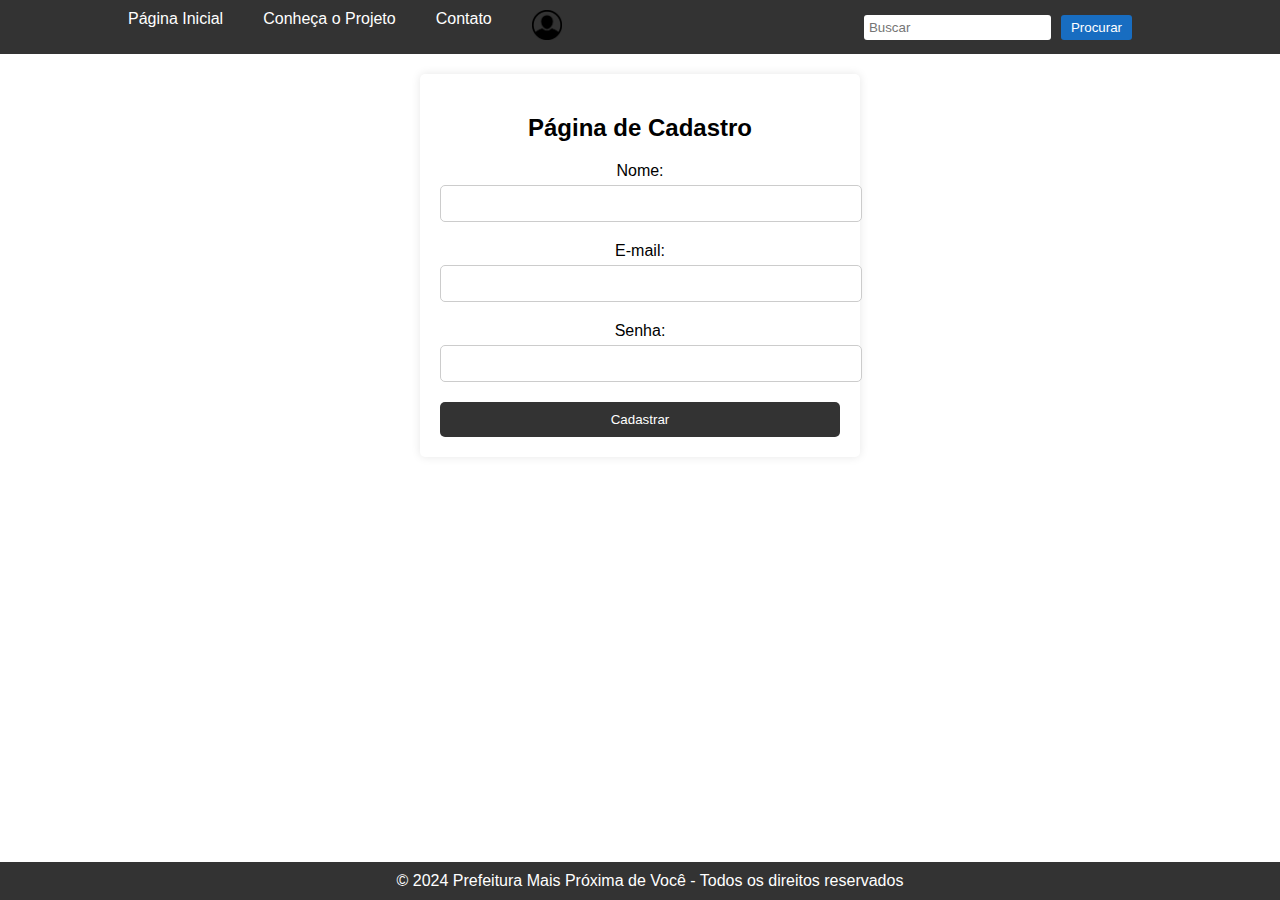
==== cadastro.html @ 2ed7595a "Add files via upload" ====
<!DOCTYPE html>
<html lang="en">
<head>
    <meta charset="UTF-8">
    <meta name="viewport" content="width=device-width, initial-scale=1.0">
    <link rel="stylesheet" href="styles.css">
    <title>Cadastro</title>
</head>

<head>
<body>
                <nav>
                    <div class="container">
                        <ul>
                            <li><a href="index.html">Página Inicial</a></li>
                            <li><a href="projeto.html">Conheça o Projeto</a></li>
                            <li><a href="contato.html">Contato</a></li>
                            <li class="active"><a href="login.html"><img src=image/icone.png alt="Icone de login"></a></li>
                        </ul>
                        <div class="search-box">
                            <input type="text" placeholder="Buscar">
                            <button type="submit">Procurar</button>
                        </div>
                    </div>
                </nav> 
</header>

<section class="cadastro-form">
    <h2>Página de Cadastro</h2>
    <form action="#" method="post">
        <div class="input-group">
            <label for="nome">Nome:</label>
            <input type="text" id="nome" name="nome" required>
        </div>
        <div class="input-group">
            <label for="email">E-mail:</label>
            <input type="email" id="email" name="email" required>
        </div>
        <div class="input-group">
            <label for="senha">Senha:</label>
            <input type="password" id="senha" name="senha" required>
        </div>
        <button type="submit">Cadastrar</button>
    </form>
</section>
</body>

<footer>
    &copy; 2024 Prefeitura Mais Próxima de Você - Todos os direitos reservados
</footer>

</html>
---- styles.css ----
body {
    font-family: Arial, sans-serif;
    margin: 0;
    padding: 0;
}

.container {
    width: 80%;
    margin: 0 auto;
    display: flex;
    justify-content: space-between;
    align-items: center;
}

nav {
    background-color: #333;
    color: #fff;
    padding: 10px 0;
}

nav ul {
    list-style-type: none;
    margin: 0;
    padding: 0;
}

nav ul li {
    display: inline;
}

nav ul li a {
    text-decoration: none;
    color: #fff;
    margin-right: 20px;
}

.search-box {
    display: flex;
    align-items: center;
    margin-right: 30px; /* Adiciona um espaçamento à direita */
    
}

.search-box input[type="text"] {
    padding: 5px;
    border: none;
    border-radius: 3px;
    margin-right: 10px;
}

.search-box button {
    padding: 5px 10px;
    background-color: #186dc1;
    color: white;
    border: none;
    border-radius: 3px;
    cursor: pointer;
}

/* Adicionando estilos para centralizar o conteúdo da seção */
section {
    padding: 20px;
    margin-top: 20px;
    text-align: center; /* Centraliza o conteúdo horizontalmente */
}




/* Estilos para o rodapé */
footer {
    background-color: #333;
    color: #fff;
    text-align: center;
    padding: 10px;
    position: fixed;
    bottom: 0;
    width: 100%;
}

/* Estilos para o corpo da página de login */
body.login-page {
    font-family: Arial, sans-serif;
    background-color: #f2f2f2;
}

/* Estilos para o formulário de login */
.login-form {
    background-color: #fff;
    padding: 20px;
    margin: 20px auto;
    max-width: 400px; /* Largura máxima do formulário */
    border-radius: 5px;
    box-shadow: 0 0 10px rgba(0, 0, 0, 0.1); /* Sombra do formulário */
}

.login-form h2 {
    margin-bottom: 20px;
}

.login-form .input-group {
    margin-bottom: 20px;
}

.login-form .input-group label {
    display: block;
    margin-bottom: 5px;
}

.login-form .input-group input {
    width: 100%;
    padding: 10px;
    border: 1px solid #ccc;
    border-radius: 5px;
}

.login-form button {
    width: 100%;
    padding: 10px;
    background-color: #333;
    color: #fff;
    border: none;
    border-radius: 5px;
    cursor: pointer;
}

.login-form button:hover {
    background-color: #555;
}

nav ul li a img {
    width: 30px; /* Defina a largura desejada para os ícones */
    height: auto; /* A altura será ajustada automaticamente para manter a proporção */
}


/* Estilos para o corpo da página de cadastro */
body.cadastro-page {
    font-family: Arial, sans-serif;
    background-color: #f2f2f2;
}

/* Estilos para o formulário de cadastro */
.cadastro-form {
    background-color: #fff;
    padding: 20px;
    margin: 20px auto;
    max-width: 400px; /* Largura máxima do formulário */
    border-radius: 5px;
    box-shadow: 0 0 10px rgba(0, 0, 0, 0.1); /* Sombra do formulário */
}

.cadastro-form h2 {
    margin-bottom: 20px;
}

.cadastro-form .input-group {
    margin-bottom: 20px;
}

.cadastro-form .input-group label {
    display: block;
    margin-bottom: 5px;
}

.cadastro-form .input-group input {
    width: 100%;
    padding: 10px;
    border: 1px solid #ccc;
    border-radius: 5px;
}

.cadastro-form button {
    width: 100%;
    padding: 10px;
    background-color: #333;
    color: #fff;
    border: none;
    border-radius: 5px;
    cursor: pointer;
}

.cadastro-form button:hover {
    background-color: #555;
}

nav ul {
    list-style-type: none;
    margin: 0;
    padding: 0;
    display: flex; /* Use flexbox para posicionar os itens */
    justify-content: flex-end; /* Alinha os itens à direita */
}

nav ul li {
    margin-right: 20px; /* Adiciona um espaçamento entre os itens */
}

nav ul li.active {
    order: 1; /* Move o item ativo para o final da lista (lado direito) */
}
/* Estilos para a imagem de login */
.login-icon img {
    width: 30px; /* Defina a largura desejada para a imagem */
    height: auto; /* A altura será ajustada automaticamente para manter a proporção */
    
}

.search-box {
    display: flex;
    align-items: center;
    margin-right: 50px; /* Adiciona um espaçamento maior à direita */
}


nav .container {
    display: flex;
    justify-content: space-between;
    align-items: center;
}

nav .search-box {
    margin-right: 20px;
}

nav .login-icon {
    margin-left: 20px; /* Adiciona um espaçamento entre a caixa de pesquisa e o ícone de login */
}
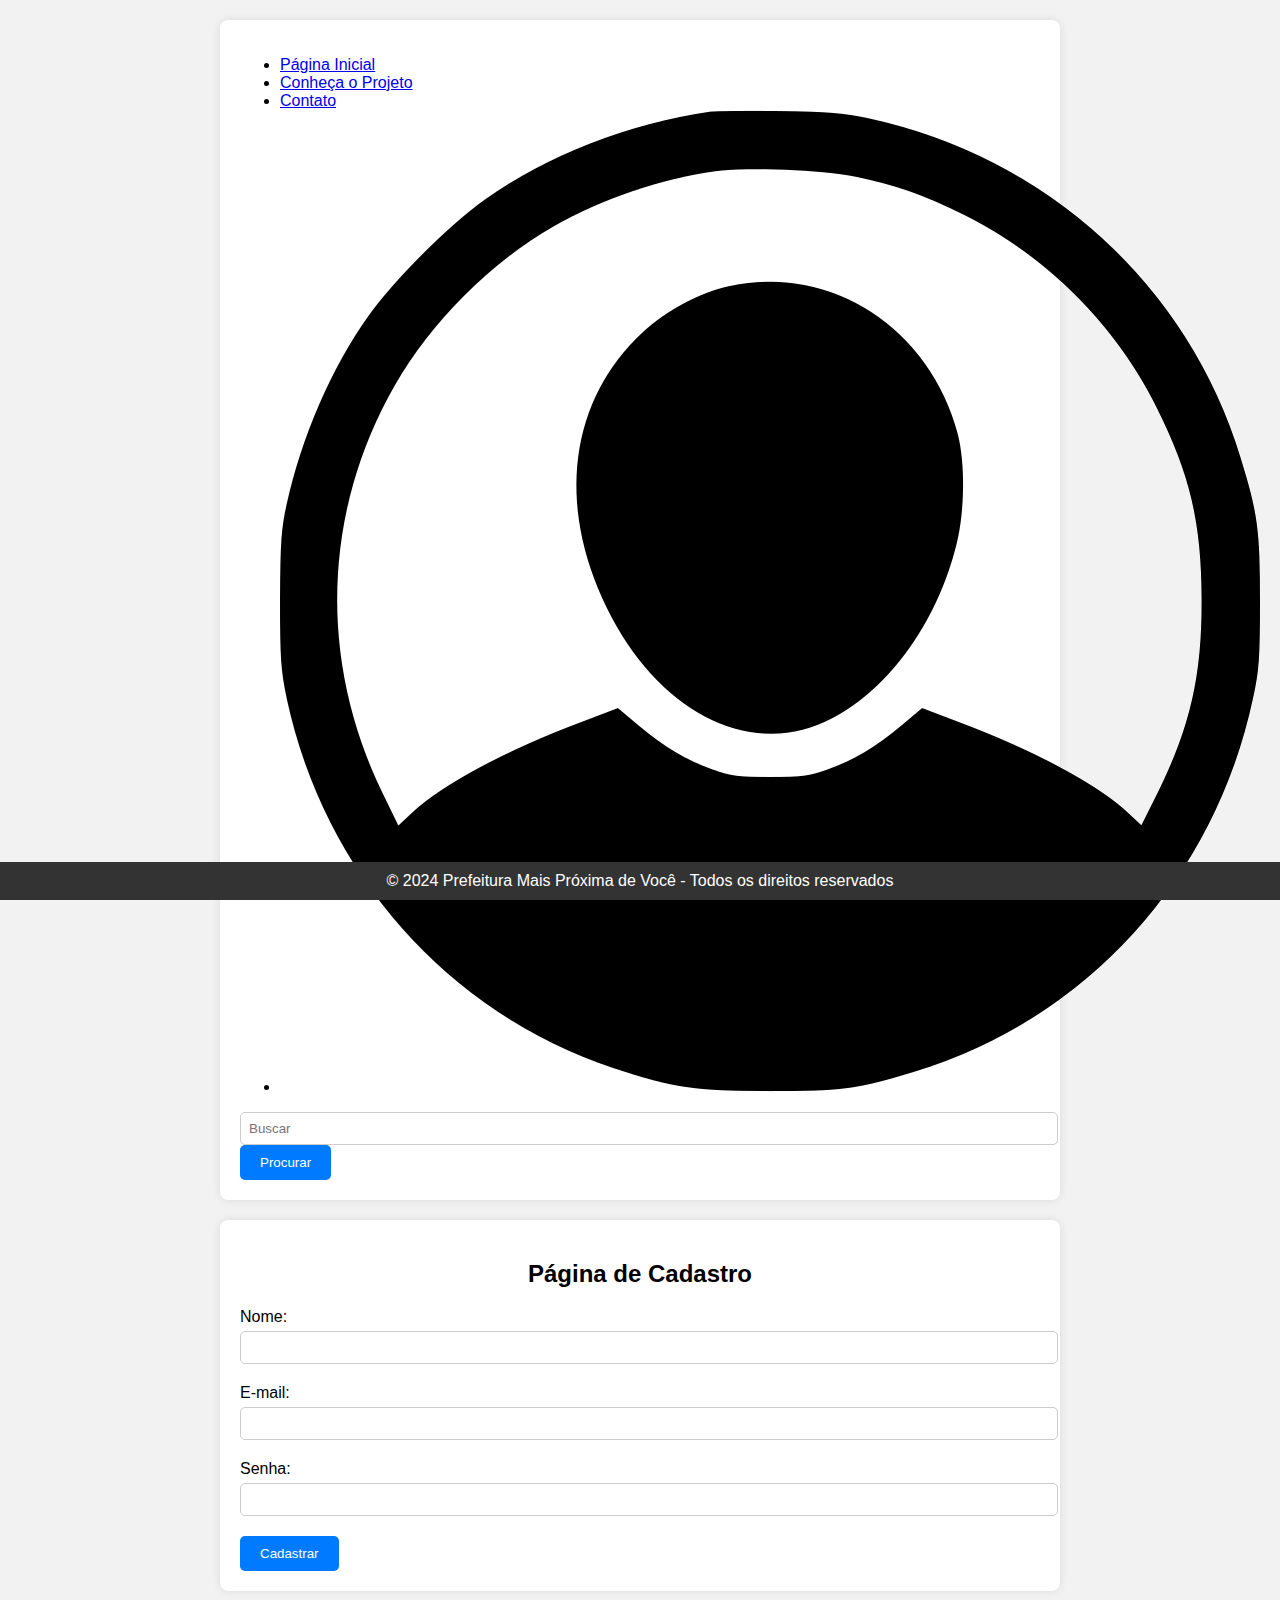
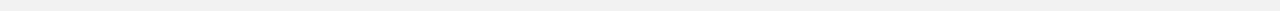
==== commit 56862dde: "cadastro.html" ====
--- a/cadastro.html
+++ b/cadastro.html
@@ -1,52 +1,114 @@
 <!DOCTYPE html>
-<html lang="en">
+<html lang="pt-BR">
 <head>
     <meta charset="UTF-8">
     <meta name="viewport" content="width=device-width, initial-scale=1.0">
-    <link rel="stylesheet" href="styles.css">
     <title>Cadastro</title>
+    <style>
+        body {
+            font-family: Arial, sans-serif;
+            margin: 0;
+            padding: 0;
+            background-color: #f2f2f2;
+        }
+
+        .container {
+            max-width: 800px;
+            margin: 20px auto;
+            padding: 20px;
+            background-color: #fff;
+            border-radius: 8px;
+            box-shadow: 0 0 10px rgba(0, 0, 0, 0.1);
+        }
+
+        h2 {
+            text-align: center;
+            margin-bottom: 20px;
+        }
+
+        .input-group {
+            margin-bottom: 20px;
+        }
+
+        label {
+            display: block;
+            margin-bottom: 5px;
+        }
+
+        input[type="text"],
+        input[type="email"],
+        input[type="password"] {
+            width: 100%;
+            padding: 8px;
+            border-radius: 5px;
+            border: 1px solid #ccc;
+        }
+
+        button[type="submit"] {
+            padding: 10px 20px;
+            border: none;
+            border-radius: 5px;
+            background-color: #007bff;
+            color: #fff;
+            cursor: pointer;
+        }
+
+        button[type="submit"]:hover {
+            background-color: #0056b3;
+        }
+
+        footer {
+            background-color: #333;
+            color: #fff;
+            text-align: center;
+            padding: 10px 0;
+            position: fixed;
+            bottom: 0;
+            width: 100%;
+        }
+    </style>
 </head>
+<body>
 
-<head>
-<body>
-                <nav>
-                    <div class="container">
-                        <ul>
-                            <li><a href="index.html">Página Inicial</a></li>
-                            <li><a href="projeto.html">Conheça o Projeto</a></li>
-                            <li><a href="contato.html">Contato</a></li>
-                            <li class="active"><a href="login.html"><img src=image/icone.png alt="Icone de login"></a></li>
-                        </ul>
-                        <div class="search-box">
-                            <input type="text" placeholder="Buscar">
-                            <button type="submit">Procurar</button>
-                        </div>
-                    </div>
-                </nav> 
-</header>
+<nav>
+    <div class="container">
+        <ul>
+            <li><a href="index.html">Página Inicial</a></li>
+            <li><a href="projeto.html">Conheça o Projeto</a></li>
+            <li><a href="contato.html">Contato</a></li>
+            <li class="active"><a href="login.html"><img src="image/icone.png" alt="Icone de login"></a></li>
+        </ul>
+        <div class="search-box">
+            <input type="text" placeholder="Buscar">
+            <button type="submit">Procurar</button>
+        </div>
+    </div>
+</nav>
 
-<section class="cadastro-form">
+<div class="container">
     <h2>Página de Cadastro</h2>
-    <form action="#" method="post">
-        <div class="input-group">
-            <label for="nome">Nome:</label>
-            <input type="text" id="nome" name="nome" required>
-        </div>
-        <div class="input-group">
-            <label for="email">E-mail:</label>
-            <input type="email" id="email" name="email" required>
-        </div>
-        <div class="input-group">
-            <label for="senha">Senha:</label>
-            <input type="password" id="senha" name="senha" required>
-        </div>
-        <button type="submit">Cadastrar</button>
-    </form>
-</section>
-</body>
+    <section class="cadastro-form">
+        <form action="#" method="post">
+            <div class="input-group">
+                <label for="nome">Nome:</label>
+                <input type="text" id="nome" name="nome" required>
+            </div>
+            <div class="input-group">
+                <label for="email">E-mail:</label>
+                <input type="email" id="email" name="email" required>
+            </div>
+            <div class="input-group">
+                <label for="senha">Senha:</label>
+                <input type="password" id="senha" name="senha" required>
+            </div>
+            <button type="submit">Cadastrar</button>
+        </form>
+    </section>
+</div>
 
 <footer>
     &copy; 2024 Prefeitura Mais Próxima de Você - Todos os direitos reservados
 </footer>
 
-</html>+</body>
+</html>
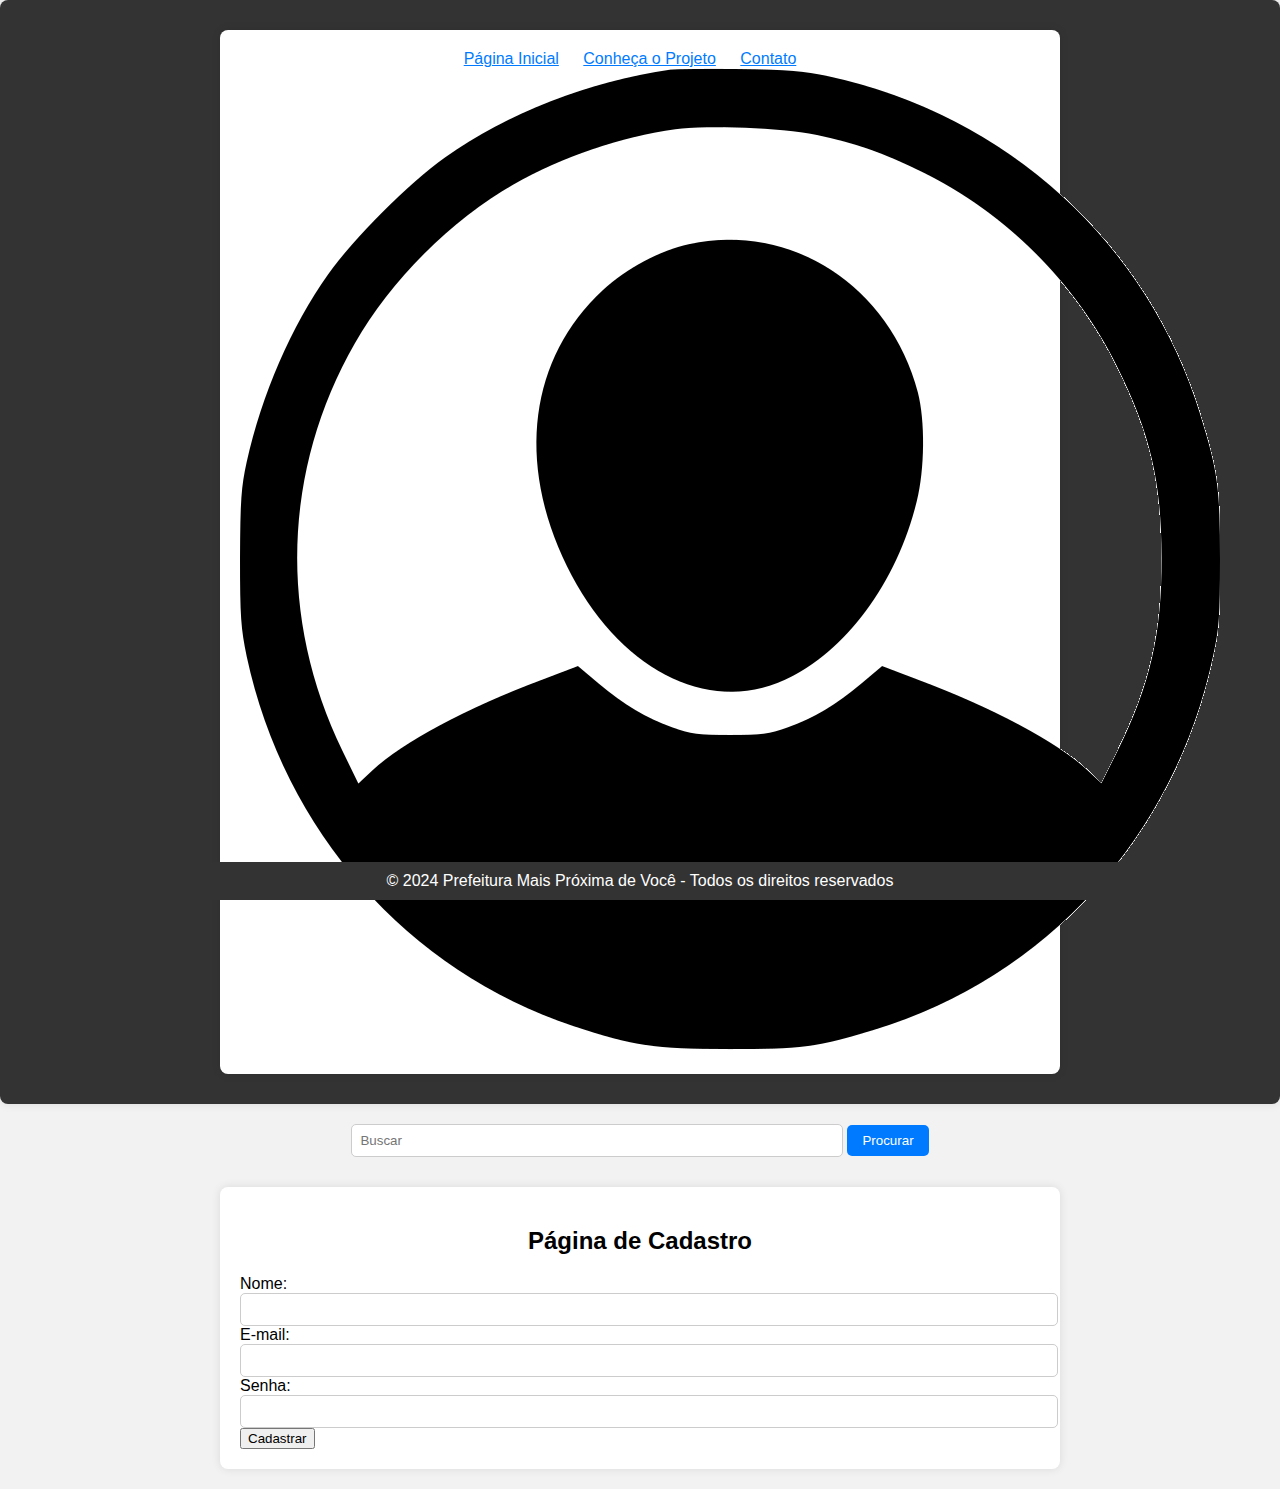
==== commit 6d3a3c47: "Add files via upload" ====
--- a/cadastro.html
+++ b/cadastro.html
@@ -3,7 +3,7 @@
 <head>
     <meta charset="UTF-8">
     <meta name="viewport" content="width=device-width, initial-scale=1.0">
-    <title>Cadastro</title>
+    <title>Prefeitura mais próxima de você - Página Inicial</title>
     <style>
         body {
             font-family: Arial, sans-serif;
@@ -26,34 +26,54 @@
             margin-bottom: 20px;
         }
 
-        .input-group {
+        nav {
+            background-color: #333;
+            color: #fff;
+            padding: 10px 0;
+            border-radius: 8px;
+            box-shadow: 0 0 10px rgba(0, 0, 0, 0.1);
             margin-bottom: 20px;
         }
 
-        label {
-            display: block;
-            margin-bottom: 5px;
+        nav ul {
+            margin: 0;
+            padding: 0;
+            list-style-type: none;
+            text-align: center;
         }
 
-        input[type="text"],
-        input[type="email"],
-        input[type="password"] {
-            width: 100%;
+        nav ul li {
+            display: inline;
+            margin-right: 20px;
+        }
+
+        nav ul li.active {
+            font-weight: bold;
+        }
+
+        .search-box {
+            text-align: center;
+            margin-top: 20px;
+        }
+
+        .search-box input[type="text"] {
             padding: 8px;
             border-radius: 5px;
             border: 1px solid #ccc;
+            width: 37%;
+            margin-bottom: 10px;
         }
 
-        button[type="submit"] {
-            padding: 10px 20px;
+        .search-box button[type="submit"] {
+            padding: 8px 15px;
+            border-radius: 5px;
             border: none;
-            border-radius: 5px;
             background-color: #007bff;
             color: #fff;
             cursor: pointer;
         }
 
-        button[type="submit"]:hover {
+        .search-box button[type="submit"]:hover {
             background-color: #0056b3;
         }
 
@@ -66,6 +86,14 @@
             bottom: 0;
             width: 100%;
         }
+        input[type="text"],
+        input[type="email"],
+        input[type="password"] {
+            width: 100%;
+            padding: 8px;
+            border-radius: 5px;
+            border: 1px solid #ccc;
+        }
     </style>
 </head>
 <body>
@@ -73,17 +101,19 @@
 <nav>
     <div class="container">
         <ul>
-            <li><a href="index.html">Página Inicial</a></li>
-            <li><a href="projeto.html">Conheça o Projeto</a></li>
-            <li><a href="contato.html">Contato</a></li>
+            <li><a href="index.html" style="color: #007bff;">Página Inicial</a></li>
+            <li><a href="projeto.html" style="color: #007bff;">Conheça o Projeto</a></li>
+            <li><a href="contato.html" style="color: #007bff;">Contato</a></li>
             <li class="active"><a href="login.html"><img src="image/icone.png" alt="Icone de login"></a></li>
         </ul>
-        <div class="search-box">
-            <input type="text" placeholder="Buscar">
-            <button type="submit">Procurar</button>
-        </div>
     </div>
 </nav>
+
+<div class="search-box">
+    <input type="text" placeholder="Buscar">
+    <button type="submit">Procurar</button>
+</div>
+
 
 <div class="container">
     <h2>Página de Cadastro</h2>
